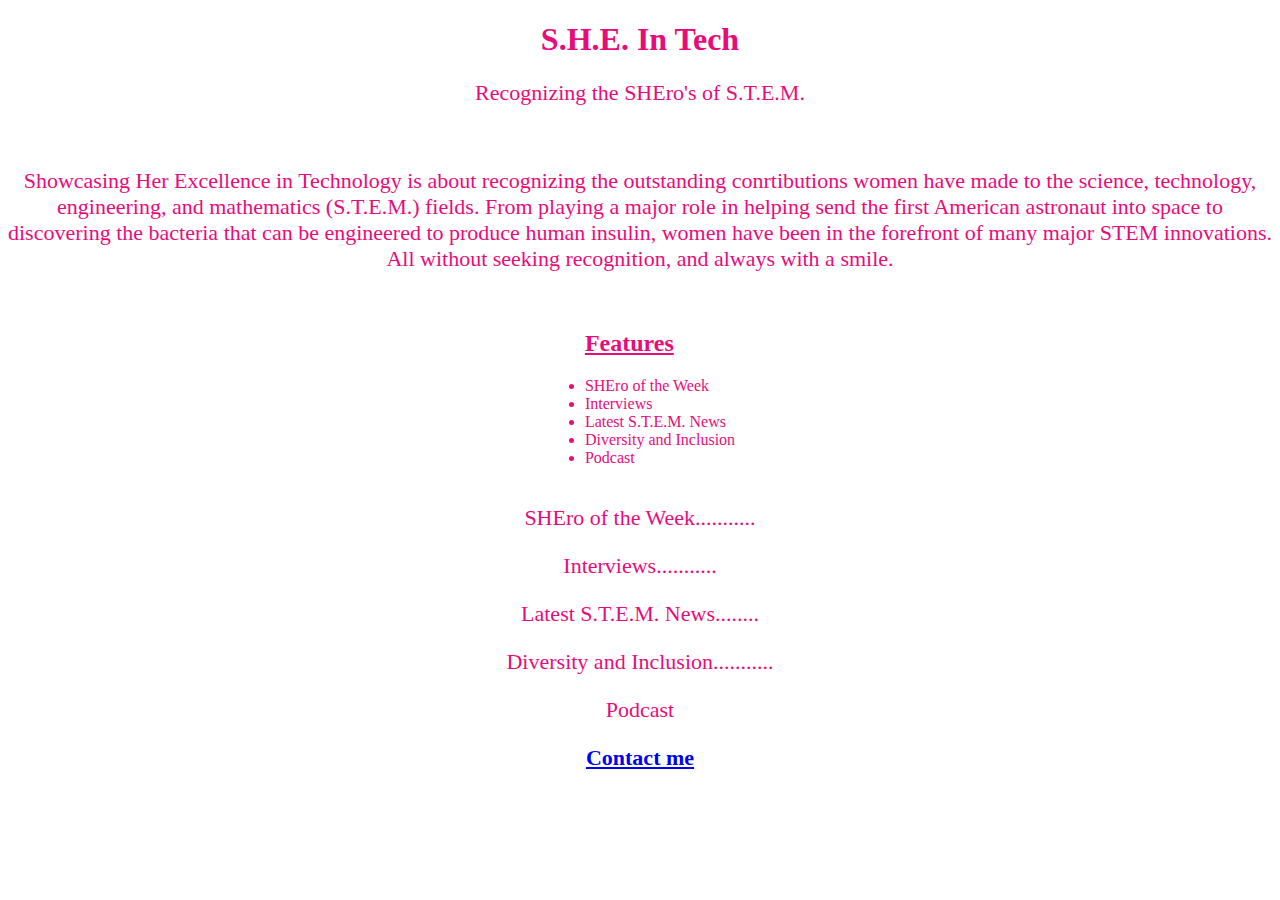
==== unit_3/index.html @ b4318807 "Edit" ====
<!DOCTYPE html>
<html>
<head>
	<title>S.H.E. In Tech</title>
	<link rel="stylesheet" type="text/css" href="style.css">
</head>
<body>
	<h1>S.H.E. In Tech</h1>
	<p><a id="#slogan">Recognizing the SHEro's of S.T.E.M.</a></p>
	<img src="images/satt4.jpg" title="A Seat At The Table" alt="">
	<p>Showcasing Her Excellence in Technology is about recognizing the outstanding conrtibutions women have made to the science, technology, engineering, and mathematics (S.T.E.M.) fields. From playing a major role in helping send the first American astronaut into space to discovering the bacteria that can be engineered to produce human insulin, women have been in the forefront of many major STEM innovations. All without seeking recognition, and always with a smile.</p>

<div>
    <ul>
      <h2>Features</h2>
      <li>SHEro of the Week</li>
      <li>Interviews</li>
      <li>Latest S.T.E.M. News</li>
      <li>Diversity and Inclusion</li>
      <li>Podcast</li>
     </ul>
</div>
	<p>SHEro of the Week...........</p>
	<p>Interviews...........</p>
	<p>Latest S.T.E.M. News........</p>
	<p>Diversity and Inclusion...........</p>
	<p>Podcast</p>
      <h4>
      	<p><a href="mailto:she.in.tech@gmail.com?subject=Testing 123!!!"> Contact me</a></p></h4>

</body>
</html>
---- unit_3/style.css ----
body{
  text-align: center;
  background-image: url("https://c2.staticflickr.com/2/1513/25900707212_c0e97bb5fb_o.jpg");
  background-size: cover;
  color: #E80C7A;
  font-family: fantasy;

}
p {
    font-size: 22px;
}
p#slogan {
	font-style: italic;
}
div {
	text-align: center;
}
ul {
	display: inline-block; text-align: left;
}
h4 {
	text-align: center;
}
h2 {
    text-decoration: underline;
}
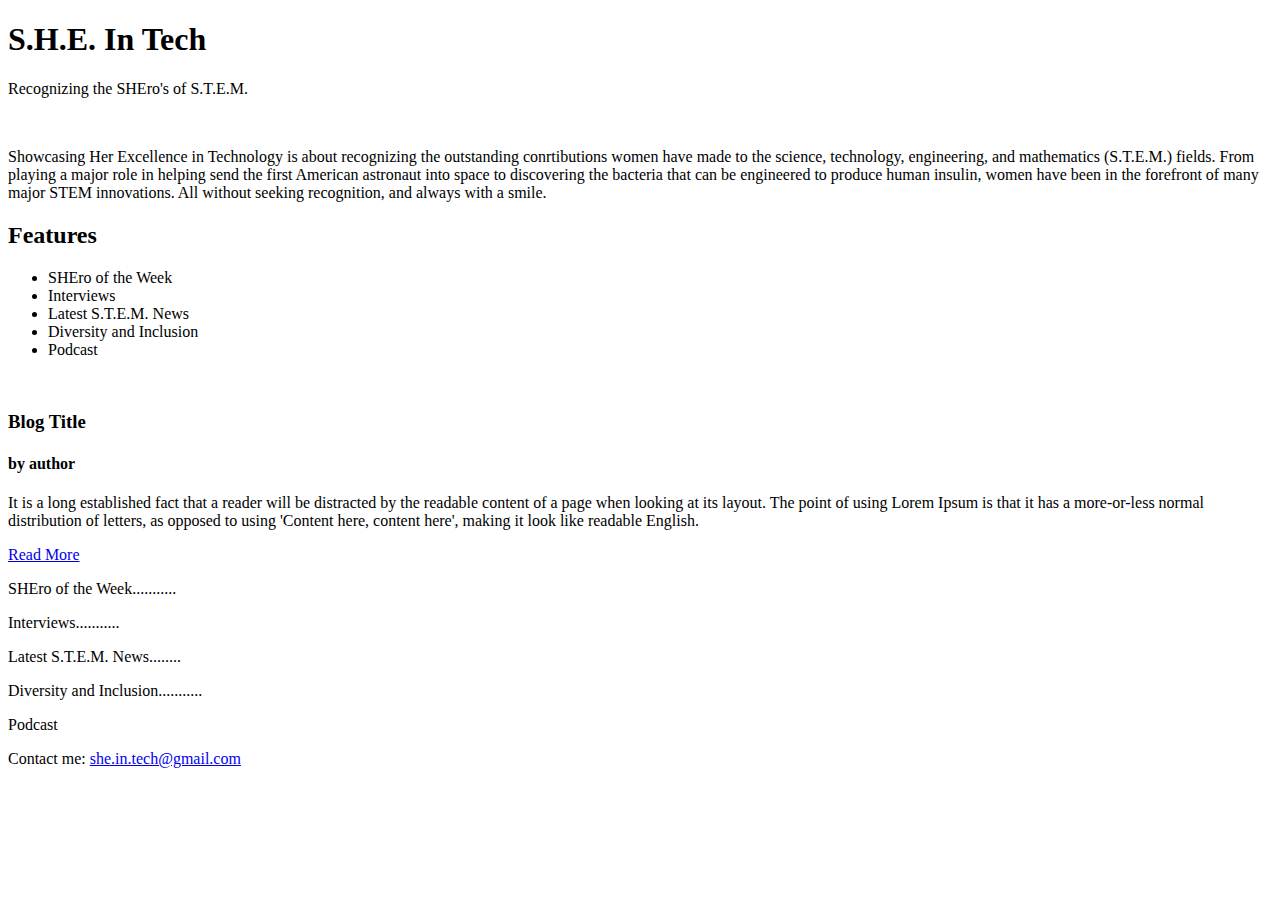
==== commit 69efe7fe: "Edit" ====
--- a/unit_3/index.html
+++ b/unit_3/index.html
@@ -2,31 +2,35 @@
 <html>
 <head>
 	<title>S.H.E. In Tech</title>
-	<link rel="stylesheet" type="text/css" href="style.css">
+	<link rel="stylesheet" type="text/css" href="css/style.css">
 </head>
 <body>
 	<h1>S.H.E. In Tech</h1>
-	<p><a id="#slogan">Recognizing the SHEro's of S.T.E.M.</a></p>
+	<p id="#slogan">Recognizing the SHEro's of S.T.E.M.</p>
 	<img src="images/satt4.jpg" title="A Seat At The Table" alt="">
 	<p>Showcasing Her Excellence in Technology is about recognizing the outstanding conrtibutions women have made to the science, technology, engineering, and mathematics (S.T.E.M.) fields. From playing a major role in helping send the first American astronaut into space to discovering the bacteria that can be engineered to produce human insulin, women have been in the forefront of many major STEM innovations. All without seeking recognition, and always with a smile.</p>
-
-<div>
-    <ul>
-      <h2>Features</h2>
-      <li>SHEro of the Week</li>
-      <li>Interviews</li>
-      <li>Latest S.T.E.M. News</li>
-      <li>Diversity and Inclusion</li>
-      <li>Podcast</li>
-     </ul>
-</div>
+	<div>
+		<h2>Features</h2>
+		<ul>
+			<li>SHEro of the Week</li>
+			<li>Interviews</li>
+		        <li>Latest S.T.E.M. News</li>
+		        <li>Diversity and Inclusion</li>
+		        <li>Podcast</li>
+		</ul>
+	</div>
+	<article>
+		<img src="images/satt4.jpg" title="A Seat At The Table" alt="">
+		<h3>Blog Title</h3>
+		<h4>by author</h4>
+		<p>It is a long established fact that a reader will be distracted by the readable content of a page when looking at its layout. The point of using Lorem Ipsum is that it has a more-or-less normal distribution of letters, as opposed to using 'Content here, content here', making it look like readable English.</p>
+		<a href="#">Read More</a>
+	</article>
 	<p>SHEro of the Week...........</p>
 	<p>Interviews...........</p>
 	<p>Latest S.T.E.M. News........</p>
 	<p>Diversity and Inclusion...........</p>
 	<p>Podcast</p>
-      <h4>
-      	<p><a href="mailto:she.in.tech@gmail.com?subject=Testing 123!!!"> Contact me</a></p></h4>
-
+	<p>Contact me: <a href="mailto:she.in.tech@gmail.com">she.in.tech@gmail.com</a></p>
 </body>
-</html>+</html>
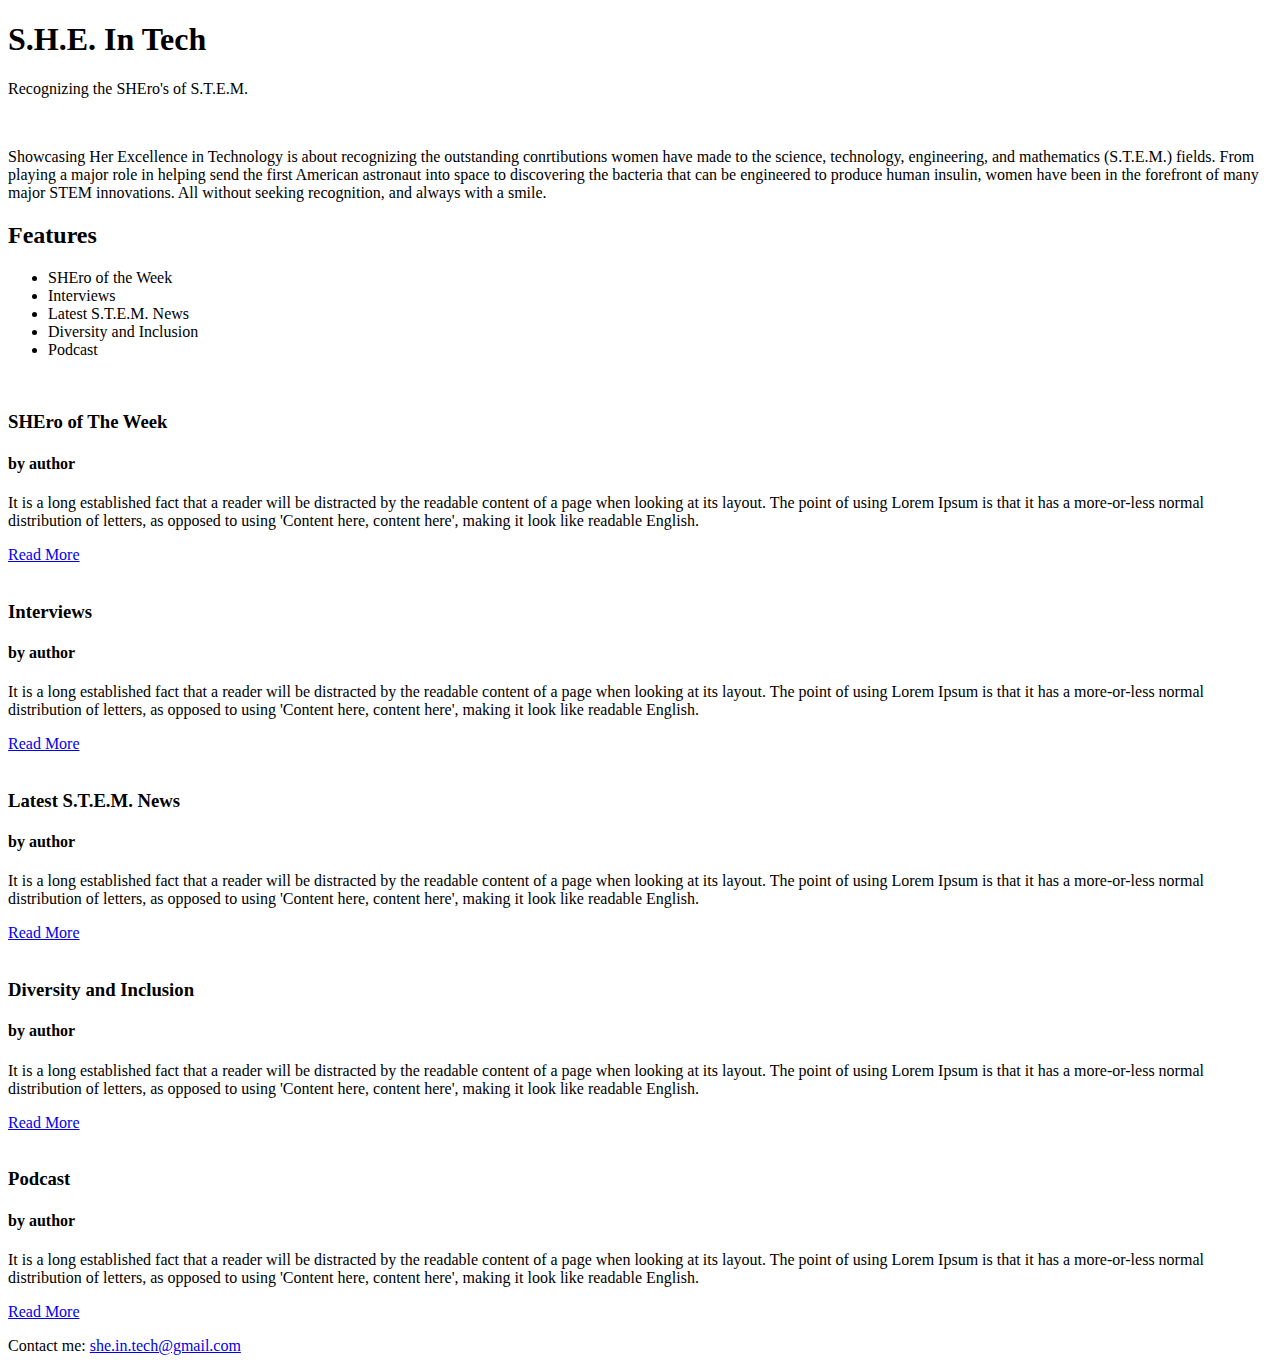
==== commit 484b5083: "Edit" ====
--- a/unit_3/index.html
+++ b/unit_3/index.html
@@ -21,16 +21,40 @@
 	</div>
 	<article>
 		<img src="images/satt4.jpg" title="A Seat At The Table" alt="">
-		<h3>Blog Title</h3>
+		<h3>SHEro of The Week</h3>
 		<h4>by author</h4>
 		<p>It is a long established fact that a reader will be distracted by the readable content of a page when looking at its layout. The point of using Lorem Ipsum is that it has a more-or-less normal distribution of letters, as opposed to using 'Content here, content here', making it look like readable English.</p>
 		<a href="#">Read More</a>
 	</article>
-	<p>SHEro of the Week...........</p>
-	<p>Interviews...........</p>
-	<p>Latest S.T.E.M. News........</p>
-	<p>Diversity and Inclusion...........</p>
-	<p>Podcast</p>
+	<article>
+		<img src="images/satt4.jpg" title="A Seat At The Table" alt="">
+		<h3>Interviews</h3>
+		<h4>by author</h4>
+		<p>It is a long established fact that a reader will be distracted by the readable content of a page when looking at its layout. The point of using Lorem Ipsum is that it has a more-or-less normal distribution of letters, as opposed to using 'Content here, content here', making it look like readable English.</p>
+		<a href="#">Read More</a>
+	</article>
+	<article>
+		<img src="images/satt4.jpg" title="A Seat At The Table" alt="">
+		<h3>Latest S.T.E.M. News</h3>
+		<h4>by author</h4>
+		<p>It is a long established fact that a reader will be distracted by the readable content of a page when looking at its layout. The point of using Lorem Ipsum is that it has a more-or-less normal distribution of letters, as opposed to using 'Content here, content here', making it look like readable English.</p>
+		<a href="#">Read More</a>
+	</article>
+	<article>
+		<img src="images/satt4.jpg" title="A Seat At The Table" alt="">
+		<h3>Diversity and Inclusion</h3>
+		<h4>by author</h4>
+		<p>It is a long established fact that a reader will be distracted by the readable content of a page when looking at its layout. The point of using Lorem Ipsum is that it has a more-or-less normal distribution of letters, as opposed to using 'Content here, content here', making it look like readable English.</p>
+		<a href="#">Read More</a>
+	</article>
+	<article>
+		<img src="images/satt4.jpg" title="A Seat At The Table" alt="">
+		<h3>Podcast</h3>
+		<h4>by author</h4>
+		<p>It is a long established fact that a reader will be distracted by the readable content of a page when looking at its layout. The point of using Lorem Ipsum is that it has a more-or-less normal distribution of letters, as opposed to using 'Content here, content here', making it look like readable English.</p>
+		<a href="#">Read More</a>
+	</article>
+	
 	<p>Contact me: <a href="mailto:she.in.tech@gmail.com">she.in.tech@gmail.com</a></p>
 </body>
 </html>
